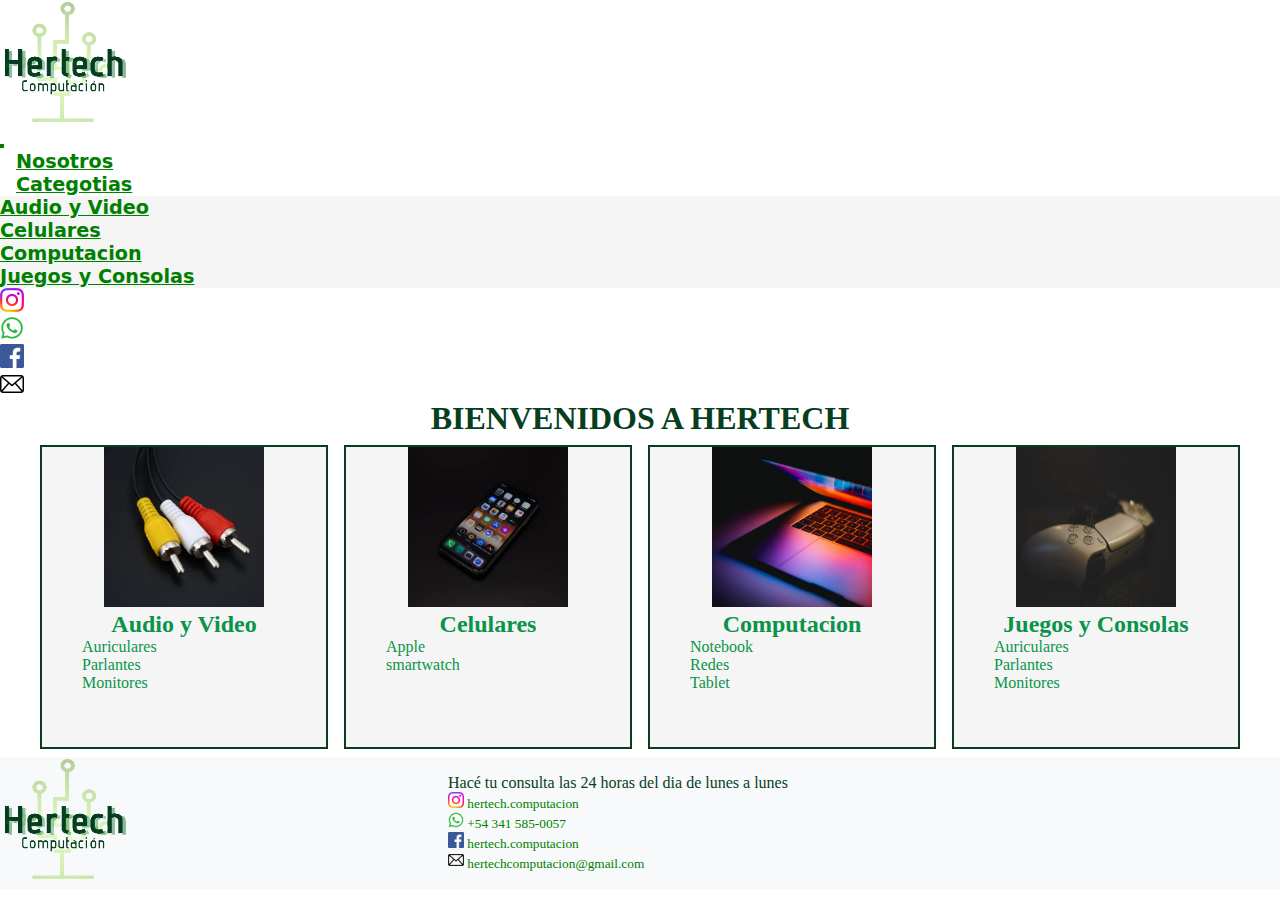
==== index.html @ 6cdb5371 "terminé header, footer, index main y empecé con audios y productos" ====
<!DOCTYPE html>
<html lang="en">
<head>
    <meta charset="UTF-8">
    <meta http-equiv="X-UA-Compatible" content="IE=edge">
    <meta name="viewport" content="width=device-width, initial-scale=1.0">
    <!-- CSS only -->
    <link href="https://cdn.jsdelivr.net/npm/bootstrap@5.2.0-beta1/dist/css/bootstrap.min.css" rel="stylesheet" integrity="sha384-0evHe/X+R7YkIZDRvuzKMRqM+OrBnVFBL6DOitfPri4tjfHxaWutUpFmBp4vmVor" crossorigin="anonymous">
    <!--link css-->
    <link rel="stylesheet" href="css/style.css">

    <title>Home-Hertech</title>
</head>
<body>
  <div class="grid">
    <header>
        <nav class="navbar navbar-expand-lg bg-light">
            <nav class="navbar bg-light">
                <div class="container">
                  <a  href="index.html">
                    <img src="imagenes/logo-removebg-preview.png" alt="logo hertech" class="logoHertech rotate-vert-center">
                  </a>
                </div>
              </nav>
              <button class="navbar-toggler menu" type="button" data-bs-toggle="collapse" data-bs-target="#navbarNav" aria-controls="navbarNav" aria-expanded="false" aria-label="Toggle navigation">
                <span class="navbar-toggler-icon menuDentro"></span>
              </button>
              <div class="collapse navbar-collapse" id="navbarNav">
                <ul class="navbar-nav">
                  <li class="nav-item">
                    <a class="nav-link active colorLink" aria-current="page" href="#">Nosotros</a>
                  </li>
                  <li class="nav-item dropdown">
                    <a class="nav-link dropdown-toggle colorLink" href="#" id="navbarDropdownMenuLink" role="button" data-bs-toggle="dropdown" aria-expanded="false">
                      Categotias
                    </a>
                    <ul class="dropdown-menu chupala" aria-labelledby="navbarDropdownMenuLink">
                      <li><a class="dropdown-item colorLink-" href="page/audio-video.html">Audio y Video</a></li>
                      <li><a class="dropdown-item colorLink-" href="#">Celulares</a></li>
                      <li><a class="dropdown-item colorLink-" href="#">Computacion</a></li>
                      <li><a class="dropdown-item colorLink-" href="#">Juegos y Consolas</a></li>
                    </ul>
                  </li>
                  <nav class="navbar bg-light">
                    <div class="container">
                      <a class="navbar-brand" href="https://www.instagram.com/hertech.computacion/" target="_blank">
                        <img src="imagenes/logo-ig.png" alt="logo instagram" class="redes">
                      </a>
                    </div>
                  </nav>
                  <nav class="navbar bg-light">
                    <div class="container">
                      <a class="navbar-brand" href="http://walink.co/3491ad" target="_blank">
                        <img src="imagenes/logo-wp.png" alt="logo whatsapp" class="redes">
                      </a>
                    </div>
                  </nav>
                  <nav class="navbar bg-light">
                    <div class="container">
                      <a class="navbar-brand" href="https://www.facebook.com/hertechcomputacion" target="_blank">
                        <img src="imagenes/logo-fb.png" alt="logo facebook" class="redes">
                      </a>
                    </div>
                  </nav>
                  <nav class="navbar bg-light">
                    <div class="container">
                      <a class="navbar-brand" href="mailto:hertechcomputacion@gmail.com" target="_blank">
                        <img src="imagenes/logo-em.png" alt="logo email" class="redes">
                      </a>
                    </div>
                  </nav>
                </ul>
              </div>
          </nav>
    </header>
      <main>
        <h1>Bienvenidos a Hertech</h1>       
        <div class="flexProductos">
          <div class="cartaProductos">
            <a href="page/audio-video.html"><img src="imagenes/audio-video.webp" alt="audio y Video" class="fotoProducto"></a>
          <div class="textoProductos">
            <h2 class="subtitulo"><a href="">Audio y Video</a></h2>
            <ul>
              <li>Auriculares</li>
              <li>Parlantes</li>
              <li>Monitores</li>
            </ul>
          </div>
          </div>
          <div class="cartaProductos">
            <a href="#"><img src="imagenes/celulares.jpg" alt="Celulares" class="fotoProducto"></a>
            <div class="textoProductos">
              <h2 class="subtitulo"><a href="">Celulares</a></h2>
              <ul>
                <li>Apple</li>
                <li>smartwatch</li>
              </ul>
            </div>
          </div>
          <div class="cartaProductos">
            <a href="#"><img src="imagenes/computacion.jpg" alt="computacion" class="fotoProducto"></a>
            <div class="textoProductos">
              <h2 class="subtitulo"><a href="">Computacion</a></h2>
                <ul>
                  <li>Notebook</li>
                  <li>Redes</li>
                  <li>Tablet</li>
                </ul>
            </div>
          </div>
          <div class="cartaProductos">
            <a href="#"><img src="imagenes/juegos-consola.jpg" alt="juegos y Consolas" class="fotoProducto"></a>
            <div class="textoProductos">
              <h2 class="subtitulo"><a href="">Juegos y Consolas</a></h2>
              <div>
                <ul>
                  <li>Auriculares</li>
                  <li>Parlantes</li>
                  <li>Monitores</li>
                </ul>
              </div>
            </div>
          </div>
        </div>
      </main>
      <footer>
        <a  href="index.html">
          <img src="imagenes/logo-removebg-preview.png" alt="logo hertech" class="logoHertech rotate-vert-center">
        </a>
        <div class="footerTexto">
          <p>Hacé tu consulta las 24 horas del dia de lunes a lunes</p>
          <ul>
            <li><a href="https://www.instagram.com/hertech.computacion/" target="_blank"><img src="imagenes/logo-ig.png" alt="logo instagram" class="redes">  hertech.computacion</a> </li>
            <li><a href="http://walink.co/3491ad" target="_blank"><img src="imagenes/logo-wp.png" alt="logo whatsapp" class="redes">  +54 341 585-0057</a></li>
            <li><a href="https://www.facebook.com/hertechcomputacion" target="_blank"><img src="imagenes/logo-fb.png" alt="logo facebook" class="redes">  hertech.computacion</a></li>
            <li><a href="mailto:hertechcomputacion@gmail.com" target="_blank"><img src="imagenes/logo-em.png" alt="logo email" class="redes">  hertechcomputacion@gmail.com</a></li>
          </ul>
        </div>
        
      </footer>
  </div>  
</body>
<!-- JavaScript Bundle with Popper -->
<script src="https://cdn.jsdelivr.net/npm/bootstrap@5.2.0-beta1/dist/js/bootstrap.bundle.min.js" integrity="sha384-pprn3073KE6tl6bjs2QrFaJGz5/SUsLqktiwsUTF55Jfv3qYSDhgCecCxMW52nD2" crossorigin="anonymous"></script>
</html>
---- css/style.css ----
* {
  padding: 0;
  margin: 0;
  box-sizing: border-box; }

.grid {
  display: grid;
  grid-template-areas: "header" "main" "footer";
  width: 100%; }

header {
  grid-area: header; }
  header .logoHertech {
    width: 8rem;
    height: 8rem; }
  header .redes {
    height: 1.5rem;
    width: 1.5rem; }
  header .rotate-vert-center {
    -webkit-animation: rotate-vert-center 2s cubic-bezier(0.455, 0.03, 0.515, 0.955) both;
    animation: rotate-vert-center 2s cubic-bezier(0.455, 0.03, 0.515, 0.955) both; }

@-webkit-keyframes rotate-vert-center {
  0% {
    -webkit-transform: rotateY(0);
    transform: rotateY(0); }
  100% {
    -webkit-transform: rotateY(360deg);
    transform: rotateY(360deg); } }

@keyframes rotate-vert-center {
  0% {
    -webkit-transform: rotateY(0);
    transform: rotateY(0); }
  100% {
    -webkit-transform: rotateY(360deg);
    transform: rotateY(360deg); } }
  header .colorLink {
    color: green !important;
    font-family: system-ui, -apple-system, BlinkMacSystemFont, 'Segoe UI', Roboto, Oxygen, Ubuntu, Cantarell, 'Open Sans', 'Helvetica Neue', sans-serif;
    font-size: larger;
    font-weight: bolder;
    margin-left: 1rem; }
  header .colorLink- {
    color: green !important;
    font-family: system-ui, -apple-system, BlinkMacSystemFont, 'Segoe UI', Roboto, Oxygen, Ubuntu, Cantarell, 'Open Sans', 'Helvetica Neue', sans-serif;
    font-size: larger;
    font-weight: bolder; }
  header .chupala {
    background-color: whitesmoke; }
  header .colorLink:hover {
    color: #063e1e !important; }
  header .menu {
    border: solid 2px green !important; }
  header .colorLink-:hover {
    color: #063e1e !important; }
  header .menu:hover {
    border: solid 2px #063e1e !important; }

main {
  grid-area: main;
  width: 100%;
  background-color: white; }
  main h1 {
    text-align: center;
    font-weight: bold;
    text-transform: uppercase;
    color: #063e1e; }
  main .flexProductos {
    display: flex;
    flex-wrap: wrap;
    align-items: center;
    justify-content: center; }
  main .cartaProductos {
    width: 18rem;
    height: 19rem;
    border: 2px solid #063e1e;
    margin: 0.5rem;
    display: flex;
    flex-direction: column;
    align-items: center;
    background-color: whitesmoke; }
    main .cartaProductos .fotoProducto {
      width: 10rem;
      height: 10rem; }
    main .cartaProductos .textoProductos {
      width: 100%; }
    main .cartaProductos .subtitulo {
      text-align: center; }
      main .cartaProductos .subtitulo a {
        color: #0a944a;
        text-decoration: none;
        font-weight: bold; }
    main .cartaProductos .subtitulo a:hover {
      color: #063e1e; }
  main ul li {
    padding-left: 2.5rem;
    list-style: none;
    color: #0a944a;
    font-weight: 500; }

footer {
  grid-area: footer;
  background-color: #f8f9fa;
  display: flex;
  flex-direction: column;
  align-items: center; }
  footer .logoHertech {
    width: 8rem;
    height: 8rem; }
  footer .rotate-vert-center {
    -webkit-animation: rotate-vert-center 2s cubic-bezier(0.455, 0.03, 0.515, 0.955) both;
    animation: rotate-vert-center 2s cubic-bezier(0.455, 0.03, 0.515, 0.955) both; }

@-webkit-keyframes rotate-vert-center {
  0% {
    -webkit-transform: rotateY(0);
    transform: rotateY(0); }
  100% {
    -webkit-transform: rotateY(360deg);
    transform: rotateY(360deg); } }

@keyframes rotate-vert-center {
  0% {
    -webkit-transform: rotateY(0);
    transform: rotateY(0); }
  100% {
    -webkit-transform: rotateY(360deg);
    transform: rotateY(360deg); } }
  footer .footerTexto {
    display: flex;
    flex-direction: column;
    align-items: center; }
    footer .footerTexto p {
      color: #063e1e;
      text-align: center; }
  footer span {
    padding-top: 10rem;
    font-size: 0.5rem;
    text-align: right;
    color: #949484; }
    footer span a {
      color: #949484;
      text-decoration: none; }
    footer span a:hover {
      color: #063e1e; }
  footer ul li {
    list-style: none; }
    footer ul li a {
      font-size: smaller;
      text-decoration: none;
      color: green; }
    footer ul li a:hover {
      color: #063e1e; }
  footer .redes {
    height: 1rem;
    width: 1rem; }
  @media screen and (min-width: 1024px) {
    footer {
      flex-direction: row; }
      footer .footerTexto {
        display: inline-block;
        margin-left: 20rem; } }

img {
  height: 15rem;
  width: 15rem; }

h2 {
  color: green; }
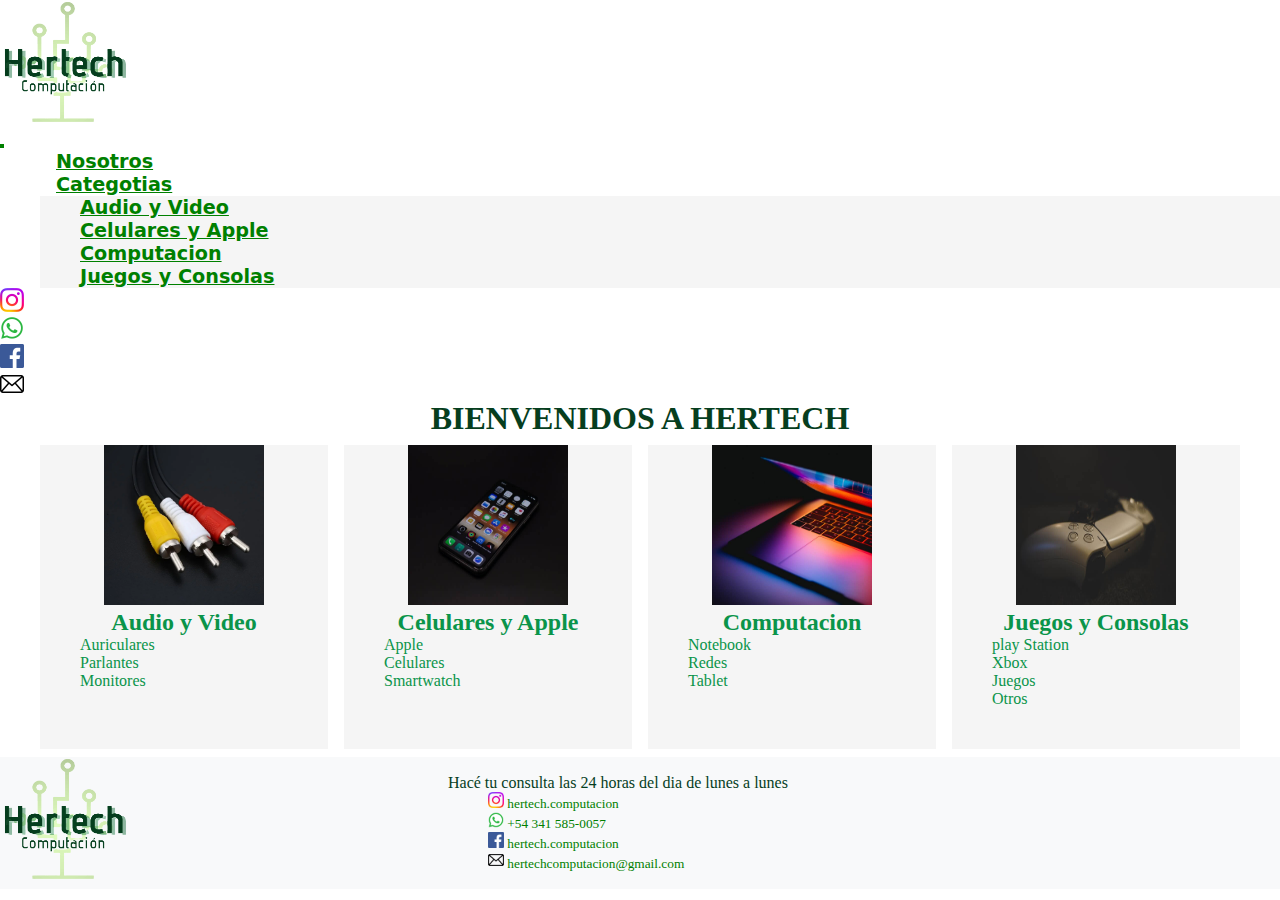
==== commit c70b2281: "terminé todas los hyml, faltra keywords y descriptions" ====
--- a/index.html
+++ b/index.html
@@ -28,7 +28,7 @@
               <div class="collapse navbar-collapse" id="navbarNav">
                 <ul class="navbar-nav">
                   <li class="nav-item">
-                    <a class="nav-link active colorLink" aria-current="page" href="#">Nosotros</a>
+                    <a class="nav-link active colorLink" aria-current="page" href="page/nostros.html">Nosotros</a>
                   </li>
                   <li class="nav-item dropdown">
                     <a class="nav-link dropdown-toggle colorLink" href="#" id="navbarDropdownMenuLink" role="button" data-bs-toggle="dropdown" aria-expanded="false">
@@ -36,9 +36,9 @@
                     </a>
                     <ul class="dropdown-menu chupala" aria-labelledby="navbarDropdownMenuLink">
                       <li><a class="dropdown-item colorLink-" href="page/audio-video.html">Audio y Video</a></li>
-                      <li><a class="dropdown-item colorLink-" href="#">Celulares</a></li>
-                      <li><a class="dropdown-item colorLink-" href="#">Computacion</a></li>
-                      <li><a class="dropdown-item colorLink-" href="#">Juegos y Consolas</a></li>
+                      <li><a class="dropdown-item colorLink-" href="page/celulares.html">Celulares y Apple</a></li>
+                      <li><a class="dropdown-item colorLink-" href="page/computadoras.html">Computacion</a></li>
+                      <li><a class="dropdown-item colorLink-" href="page/juegos.html">Juegos y Consolas</a></li>
                     </ul>
                   </li>
                   <nav class="navbar bg-light">
@@ -88,17 +88,18 @@
           </div>
           </div>
           <div class="cartaProductos">
-            <a href="#"><img src="imagenes/celulares.jpg" alt="Celulares" class="fotoProducto"></a>
+            <a href="page/celulares.html"><img src="imagenes/celulares.jpg" alt="Celulares" class="fotoProducto"></a>
             <div class="textoProductos">
-              <h2 class="subtitulo"><a href="">Celulares</a></h2>
+              <h2 class="subtitulo"><a href="page/celulares.html">Celulares y Apple</a></h2>
               <ul>
                 <li>Apple</li>
-                <li>smartwatch</li>
+                <li>Celulares</li>
+                <li>Smartwatch</li>
               </ul>
             </div>
           </div>
           <div class="cartaProductos">
-            <a href="#"><img src="imagenes/computacion.jpg" alt="computacion" class="fotoProducto"></a>
+            <a href="page/computadoras.html"><img src="imagenes/computacion.jpg" alt="computacion" class="fotoProducto"></a>
             <div class="textoProductos">
               <h2 class="subtitulo"><a href="">Computacion</a></h2>
                 <ul>
@@ -109,14 +110,15 @@
             </div>
           </div>
           <div class="cartaProductos">
-            <a href="#"><img src="imagenes/juegos-consola.jpg" alt="juegos y Consolas" class="fotoProducto"></a>
+            <a href="page/juegos.html"><img src="imagenes/juegos-consola.jpg" alt="juegos y Consolas" class="fotoProducto"></a>
             <div class="textoProductos">
               <h2 class="subtitulo"><a href="">Juegos y Consolas</a></h2>
               <div>
                 <ul>
-                  <li>Auriculares</li>
-                  <li>Parlantes</li>
-                  <li>Monitores</li>
+                  <li>play Station</li>
+                  <li>Xbox</li>
+                  <li>Juegos</li>
+                  <li>Otros</li>
                 </ul>
               </div>
             </div>
--- a/css/style.css
+++ b/css/style.css
@@ -76,30 +76,33 @@
   main .cartaProductos {
     width: 18rem;
     height: 19rem;
-    border: 2px solid #063e1e;
     margin: 0.5rem;
     display: flex;
     flex-direction: column;
     align-items: center;
     background-color: whitesmoke; }
-    main .cartaProductos .fotoProducto {
-      width: 10rem;
-      height: 10rem; }
-    main .cartaProductos .textoProductos {
-      width: 100%; }
-    main .cartaProductos .subtitulo {
-      text-align: center; }
-      main .cartaProductos .subtitulo a {
-        color: #0a944a;
-        text-decoration: none;
-        font-weight: bold; }
-    main .cartaProductos .subtitulo a:hover {
-      color: #063e1e; }
-  main ul li {
-    padding-left: 2.5rem;
-    list-style: none;
-    color: #0a944a;
-    font-weight: 500; }
+  main .cartaProductos:hover {
+    box-shadow: 1px 1px 1px 1px #8e8d8d;
+    transform: scale(1.01); }
+  main .fotoProducto {
+    width: 10rem;
+    height: 10rem; }
+  main .textoProductos {
+    width: 100%; }
+  main .subtitulo {
+    text-align: center; }
+    main .subtitulo a {
+      color: #0a944a;
+      text-decoration: none;
+      font-weight: bold; }
+  main .subtitulo a:hover {
+    color: #063e1e; }
+
+ul li {
+  padding-left: 2.5rem;
+  list-style: none;
+  color: #0a944a;
+  font-weight: 500; }
 
 footer {
   grid-area: footer;
@@ -170,3 +173,14 @@
 
 h2 {
   color: green; }
+
+main p {
+  margin: 1rem 2rem;
+  text-align: center;
+  color: green; }
+  @media screen and (min-width: 768px) {
+    main p {
+      margin: 1rem 10rem; } }
+  @media screen and (min-width: 1024px) {
+    main p {
+      margin: 1rem 15rem; } }
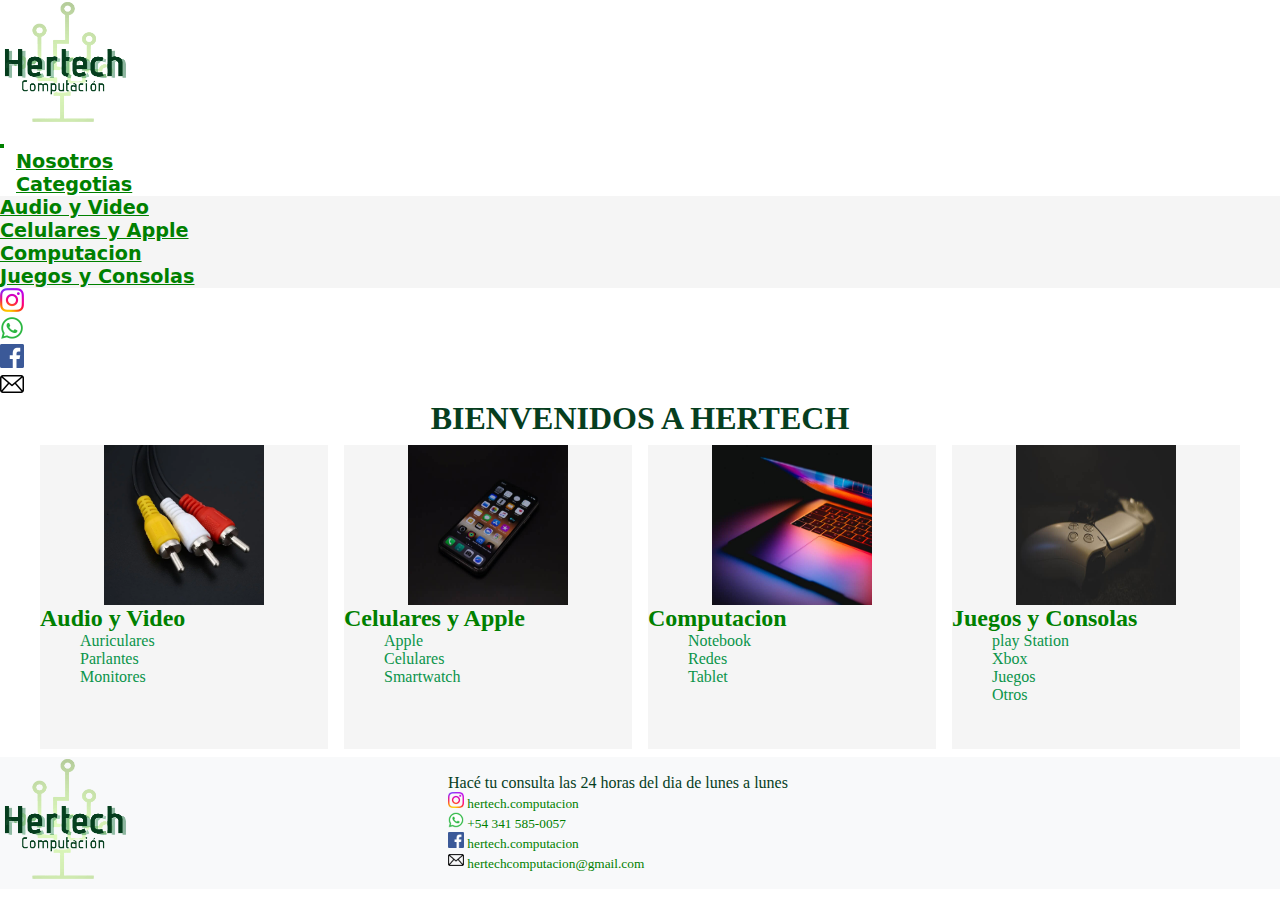
==== commit d28fb0a3: "modifiqué links, faltan keys y descriptios" ====
--- a/index.html
+++ b/index.html
@@ -76,53 +76,59 @@
       <main>
         <h1>Bienvenidos a Hertech</h1>       
         <div class="flexProductos">
-          <div class="cartaProductos">
-            <a href="page/audio-video.html"><img src="imagenes/audio-video.webp" alt="audio y Video" class="fotoProducto"></a>
-          <div class="textoProductos">
-            <h2 class="subtitulo"><a href="">Audio y Video</a></h2>
-            <ul>
-              <li>Auriculares</li>
-              <li>Parlantes</li>
-              <li>Monitores</li>
-            </ul>
-          </div>
-          </div>
-          <div class="cartaProductos">
-            <a href="page/celulares.html"><img src="imagenes/celulares.jpg" alt="Celulares" class="fotoProducto"></a>
-            <div class="textoProductos">
-              <h2 class="subtitulo"><a href="page/celulares.html">Celulares y Apple</a></h2>
-              <ul>
-                <li>Apple</li>
-                <li>Celulares</li>
-                <li>Smartwatch</li>
-              </ul>
-            </div>
-          </div>
-          <div class="cartaProductos">
-            <a href="page/computadoras.html"><img src="imagenes/computacion.jpg" alt="computacion" class="fotoProducto"></a>
-            <div class="textoProductos">
-              <h2 class="subtitulo"><a href="">Computacion</a></h2>
+          <a href="page/audio-video.html">
+            <div class="cartaProductos">
+              <img src="imagenes/audio-video.webp" alt="audio y Video" class="fotoProducto">
+              <div class="textoProductos">
+                <h2 class="subtitulo">Audio y Video</h2>
                 <ul>
-                  <li>Notebook</li>
-                  <li>Redes</li>
-                  <li>Tablet</li>
-                </ul>
-            </div>
-          </div>
-          <div class="cartaProductos">
-            <a href="page/juegos.html"><img src="imagenes/juegos-consola.jpg" alt="juegos y Consolas" class="fotoProducto"></a>
-            <div class="textoProductos">
-              <h2 class="subtitulo"><a href="">Juegos y Consolas</a></h2>
-              <div>
-                <ul>
-                  <li>play Station</li>
-                  <li>Xbox</li>
-                  <li>Juegos</li>
-                  <li>Otros</li>
+                  <li>Auriculares</li>
+                  <li>Parlantes</li>
+                  <li>Monitores</li>
                 </ul>
               </div>
             </div>
-          </div>
+          </a>
+          <a href="page/celulares.html">
+            <div class="cartaProductos">
+              <img src="imagenes/celulares.jpg" alt="Celulares" class="fotoProducto">
+              <div class="textoProductos">
+                <h2 class="subtitulo">Celulares y Apple</h2>
+                <ul>
+                  <li>Apple</li>
+                  <li>Celulares</li>
+                  <li>Smartwatch</li>
+                </ul>
+              </div>
+            </div>
+          </a>
+          <a href="page/computadoras.html">
+            <div class="cartaProductos">
+              <img src="imagenes/computacion.jpg" alt="computacion" class="fotoProducto">
+              <div class="textoProductos">
+                <h2 class="subtitulo">Computacion</h2>
+                  <ul>
+                    <li>Notebook</li>
+                    <li>Redes</li>
+                    <li>Tablet</li>
+                  </ul>
+              </div>
+            </div>
+          </a>
+          <a href="page/juegos.html">
+            <div class="cartaProductos">
+              <img src="imagenes/juegos-consola.jpg" alt="juegos y Consolas" class="fotoProducto">
+              <div class="textoProductos">
+                <h2 class="subtitulo">Juegos y Consolas</h2>
+                  <ul>
+                    <li>play Station</li>
+                    <li>Xbox</li>
+                    <li>Juegos</li>
+                    <li>Otros</li>
+                  </ul>
+              </div>
+            </div>
+          </a>
         </div>
       </main>
       <footer>
--- a/css/style.css
+++ b/css/style.css
@@ -89,20 +89,13 @@
     height: 10rem; }
   main .textoProductos {
     width: 100%; }
-  main .subtitulo {
-    text-align: center; }
-    main .subtitulo a {
-      color: #0a944a;
-      text-decoration: none;
-      font-weight: bold; }
-  main .subtitulo a:hover {
-    color: #063e1e; }
-
-ul li {
-  padding-left: 2.5rem;
-  list-style: none;
-  color: #0a944a;
-  font-weight: 500; }
+  main a {
+    text-decoration: none; }
+  main ul li {
+    padding-left: 2.5rem;
+    list-style: none;
+    color: #0a944a;
+    font-weight: 500; }
 
 footer {
   grid-area: footer;
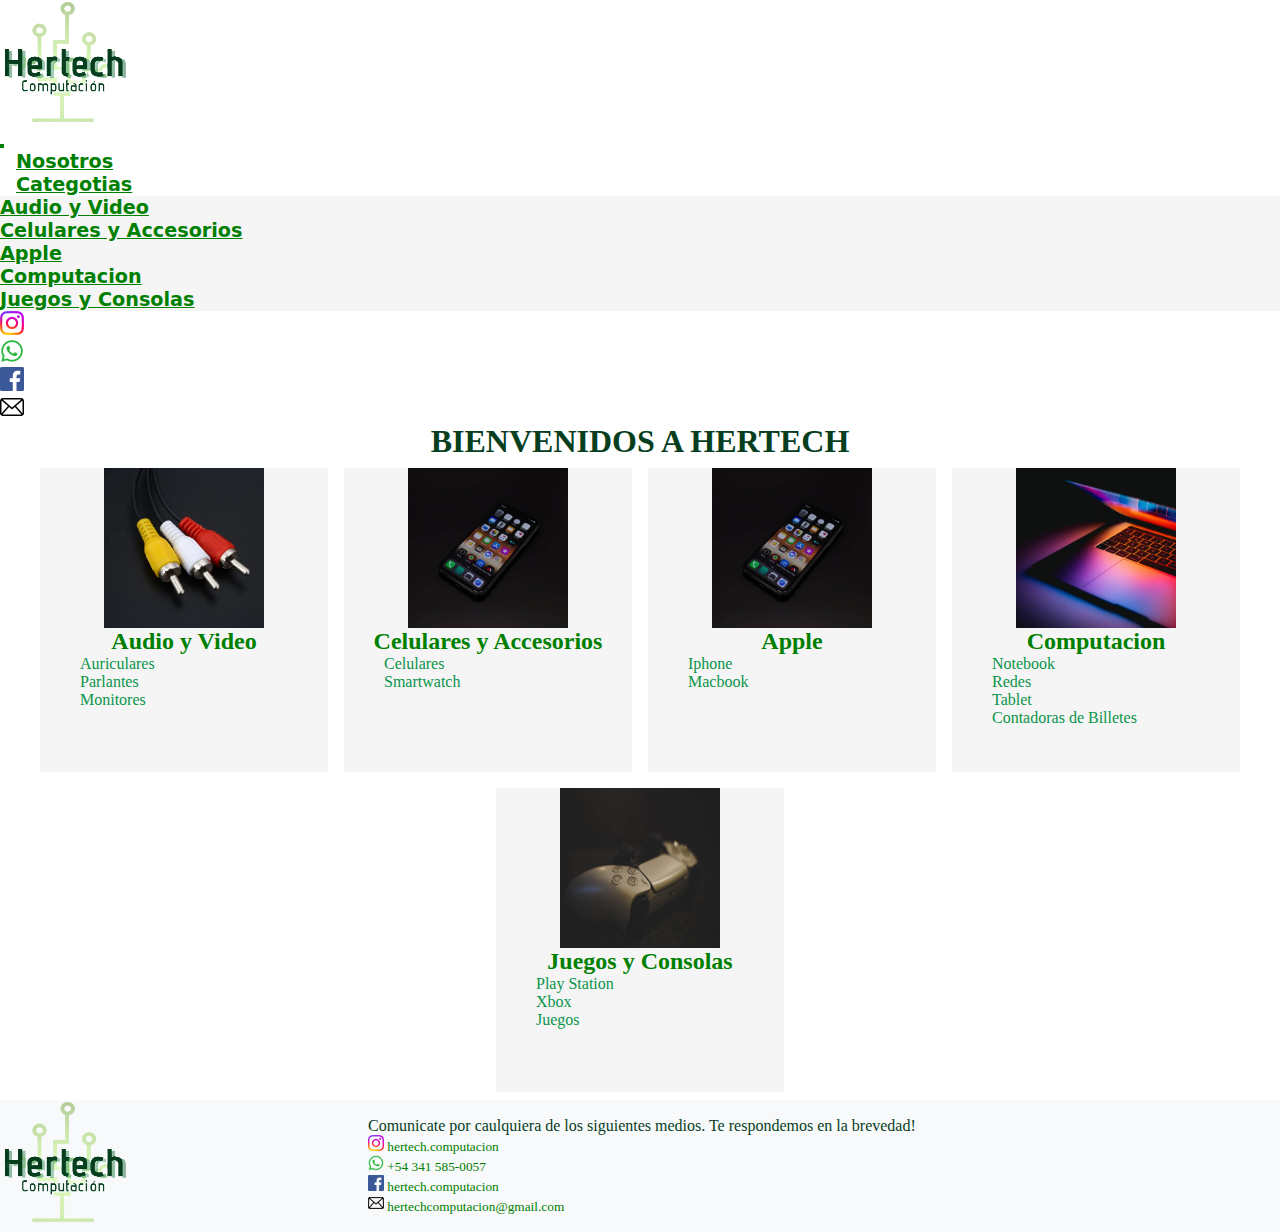
==== commit 3fad4bda: "correguí prdidos del cliente" ====
--- a/index.html
+++ b/index.html
@@ -36,7 +36,8 @@
                     </a>
                     <ul class="dropdown-menu chupala" aria-labelledby="navbarDropdownMenuLink">
                       <li><a class="dropdown-item colorLink-" href="page/audio-video.html">Audio y Video</a></li>
-                      <li><a class="dropdown-item colorLink-" href="page/celulares.html">Celulares y Apple</a></li>
+                      <li><a class="dropdown-item colorLink-" href="page/celulares.html">Celulares y Accesorios</a></li>
+                      <li><a class="dropdown-item colorLink-" href="page/apple.html">Apple</a></li>
                       <li><a class="dropdown-item colorLink-" href="page/computadoras.html">Computacion</a></li>
                       <li><a class="dropdown-item colorLink-" href="page/juegos.html">Juegos y Consolas</a></li>
                     </ul>
@@ -91,13 +92,24 @@
           </a>
           <a href="page/celulares.html">
             <div class="cartaProductos">
-              <img src="imagenes/celulares.jpg" alt="Celulares" class="fotoProducto">
+              <img src="imagenes/celulares.jpg" alt="celulares" class="fotoProducto">
               <div class="textoProductos">
-                <h2 class="subtitulo">Celulares y Apple</h2>
+                <h2 class="subtitulo">Celulares y Accesorios</h2>
                 <ul>
-                  <li>Apple</li>
                   <li>Celulares</li>
                   <li>Smartwatch</li>
+                </ul>
+              </div>
+            </div>
+          </a>
+          <a href="page/apple.html">
+            <div class="cartaProductos">
+              <img src="imagenes/celulares.jpg" alt="Apple" class="fotoProducto">
+              <div class="textoProductos">
+                <h2 class="subtitulo">Apple</h2>
+                <ul>
+                  <li>Iphone</li>
+                  <li>Macbook</li>
                 </ul>
               </div>
             </div>
@@ -111,6 +123,7 @@
                     <li>Notebook</li>
                     <li>Redes</li>
                     <li>Tablet</li>
+                    <li>Contadoras de Billetes</li>
                   </ul>
               </div>
             </div>
@@ -121,10 +134,9 @@
               <div class="textoProductos">
                 <h2 class="subtitulo">Juegos y Consolas</h2>
                   <ul>
-                    <li>play Station</li>
+                    <li>Play Station</li>
                     <li>Xbox</li>
                     <li>Juegos</li>
-                    <li>Otros</li>
                   </ul>
               </div>
             </div>
@@ -136,7 +148,7 @@
           <img src="imagenes/logo-removebg-preview.png" alt="logo hertech" class="logoHertech rotate-vert-center">
         </a>
         <div class="footerTexto">
-          <p>Hacé tu consulta las 24 horas del dia de lunes a lunes</p>
+          <p>Comunicate por caulquiera de los siguientes medios. Te respondemos en la brevedad!</p>
           <ul>
             <li><a href="https://www.instagram.com/hertech.computacion/" target="_blank"><img src="imagenes/logo-ig.png" alt="logo instagram" class="redes">  hertech.computacion</a> </li>
             <li><a href="http://walink.co/3491ad" target="_blank"><img src="imagenes/logo-wp.png" alt="logo whatsapp" class="redes">  +54 341 585-0057</a></li>
--- a/css/style.css
+++ b/css/style.css
@@ -84,6 +84,8 @@
   main .cartaProductos:hover {
     box-shadow: 1px 1px 1px 1px #8e8d8d;
     transform: scale(1.01); }
+  main .subtitulo {
+    text-align: center; }
   main .fotoProducto {
     width: 10rem;
     height: 10rem; }
@@ -127,8 +129,7 @@
     transform: rotateY(360deg); } }
   footer .footerTexto {
     display: flex;
-    flex-direction: column;
-    align-items: center; }
+    flex-direction: column; }
     footer .footerTexto p {
       color: #063e1e;
       text-align: center; }
@@ -158,7 +159,10 @@
       flex-direction: row; }
       footer .footerTexto {
         display: inline-block;
-        margin-left: 20rem; } }
+        margin-left: 10rem; } }
+  @media screen and (min-width: 1220px) {
+    footer .footerTexto {
+      margin-left: 15rem; } }
 
 img {
   height: 15rem;
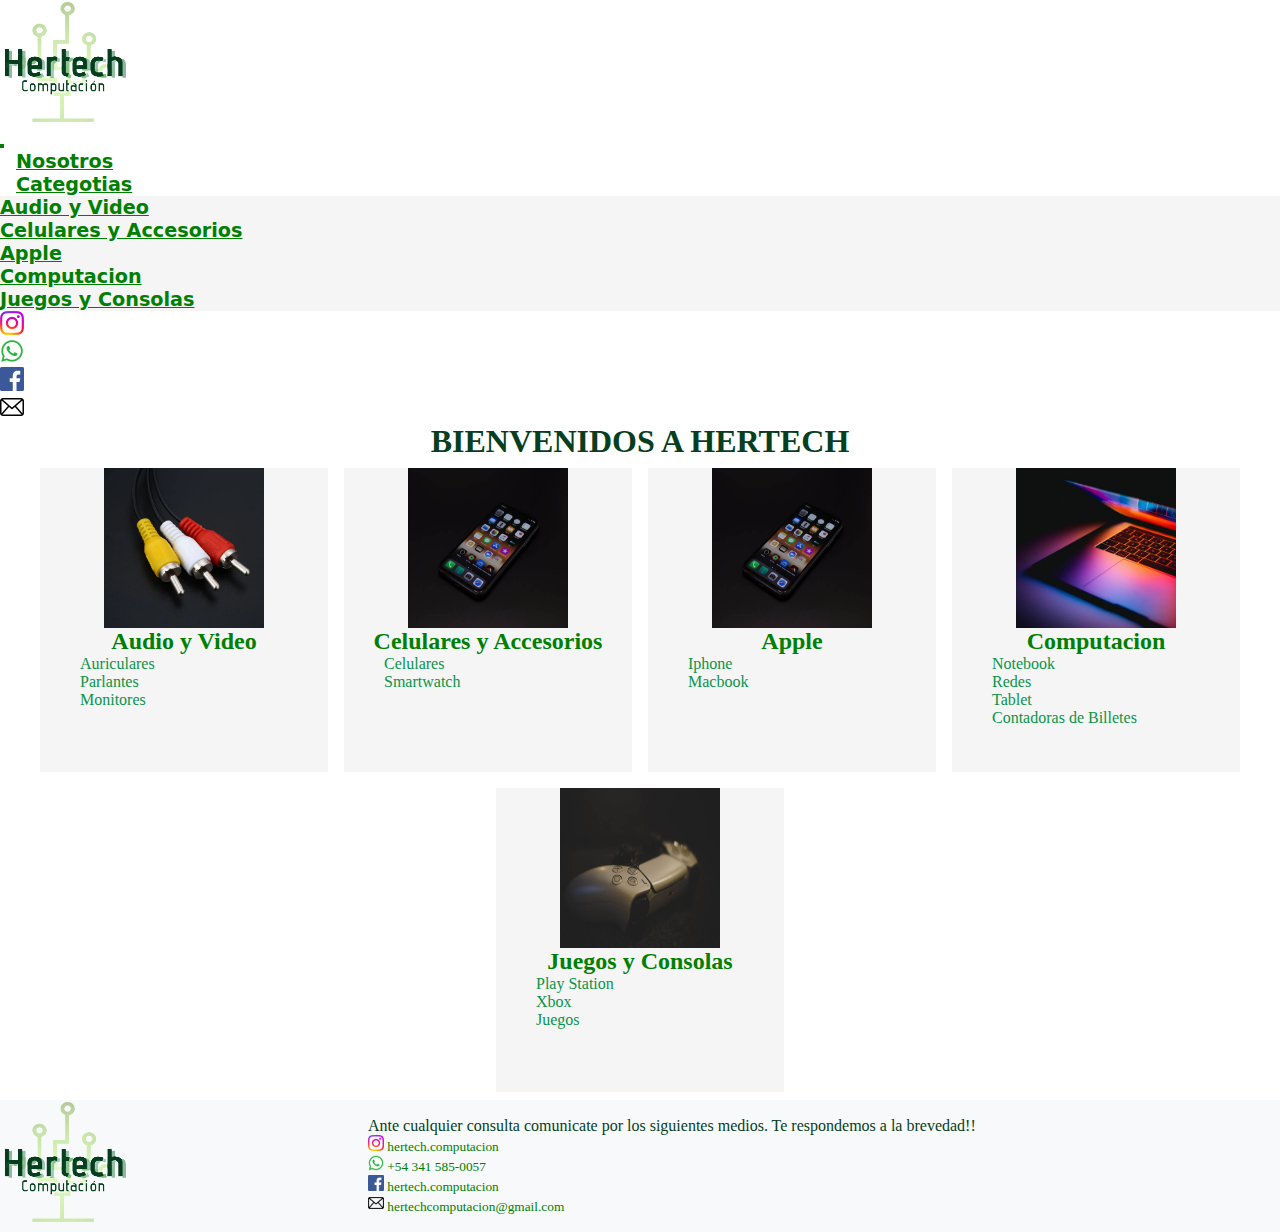
==== commit 72c5b8ed: "arreglos" ====
--- a/index.html
+++ b/index.html
@@ -4,6 +4,8 @@
     <meta charset="UTF-8">
     <meta http-equiv="X-UA-Compatible" content="IE=edge">
     <meta name="viewport" content="width=device-width, initial-scale=1.0">
+    <meta name="keywords" content="TECNLOGIA, ELECTRONICA, COMPUTACION, CELULARES, CONSOLAS, VIDEO JUEGOS, AUDIO, VIDEO, MONITORES, GAMER, TECLADO">
+    <meta name="description" content="venta de electrodomesticos, celulares, insumos para computadoras, consolas, videos juegos">
     <!-- CSS only -->
     <link href="https://cdn.jsdelivr.net/npm/bootstrap@5.2.0-beta1/dist/css/bootstrap.min.css" rel="stylesheet" integrity="sha384-0evHe/X+R7YkIZDRvuzKMRqM+OrBnVFBL6DOitfPri4tjfHxaWutUpFmBp4vmVor" crossorigin="anonymous">
     <!--link css-->
@@ -148,7 +150,7 @@
           <img src="imagenes/logo-removebg-preview.png" alt="logo hertech" class="logoHertech rotate-vert-center">
         </a>
         <div class="footerTexto">
-          <p>Comunicate por caulquiera de los siguientes medios. Te respondemos en la brevedad!</p>
+          <p>Ante cualquier consulta comunicate por los siguientes medios. Te respondemos a la brevedad!!</p>
           <ul>
             <li><a href="https://www.instagram.com/hertech.computacion/" target="_blank"><img src="imagenes/logo-ig.png" alt="logo instagram" class="redes">  hertech.computacion</a> </li>
             <li><a href="http://walink.co/3491ad" target="_blank"><img src="imagenes/logo-wp.png" alt="logo whatsapp" class="redes">  +54 341 585-0057</a></li>
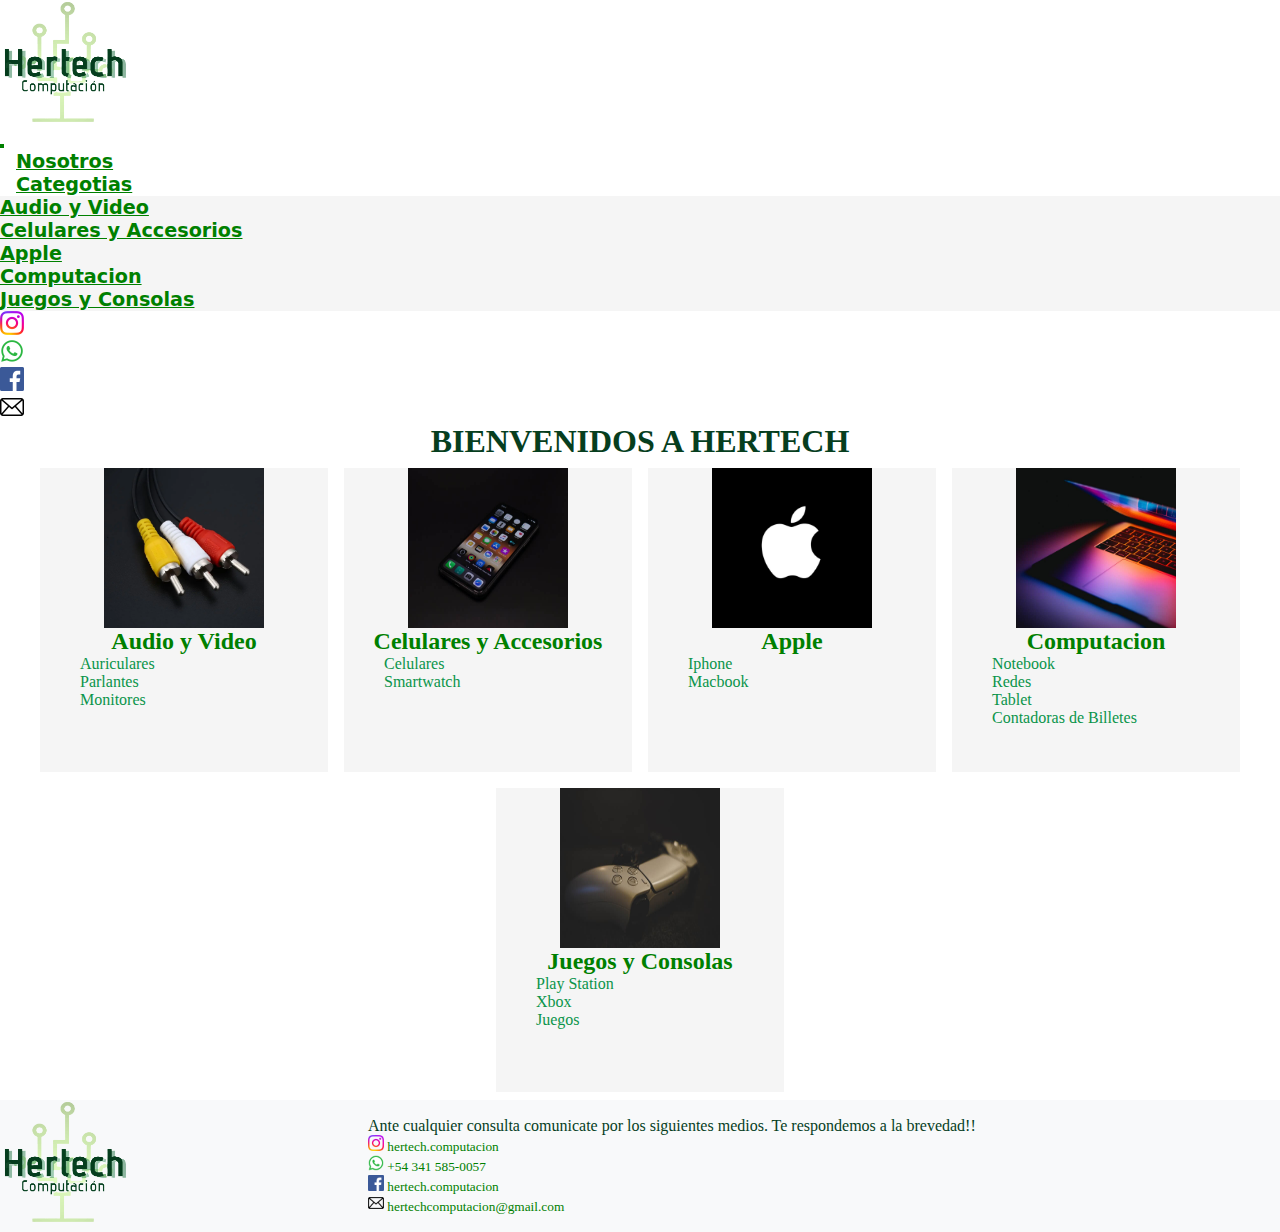
==== commit 4ad8328a: "cambie fotos" ====
--- a/index.html
+++ b/index.html
@@ -106,7 +106,7 @@
           </a>
           <a href="page/apple.html">
             <div class="cartaProductos">
-              <img src="imagenes/celulares.jpg" alt="Apple" class="fotoProducto">
+              <img src="imagenes/apple (1).jpg" alt="Apple" class="fotoProducto">
               <div class="textoProductos">
                 <h2 class="subtitulo">Apple</h2>
                 <ul>
